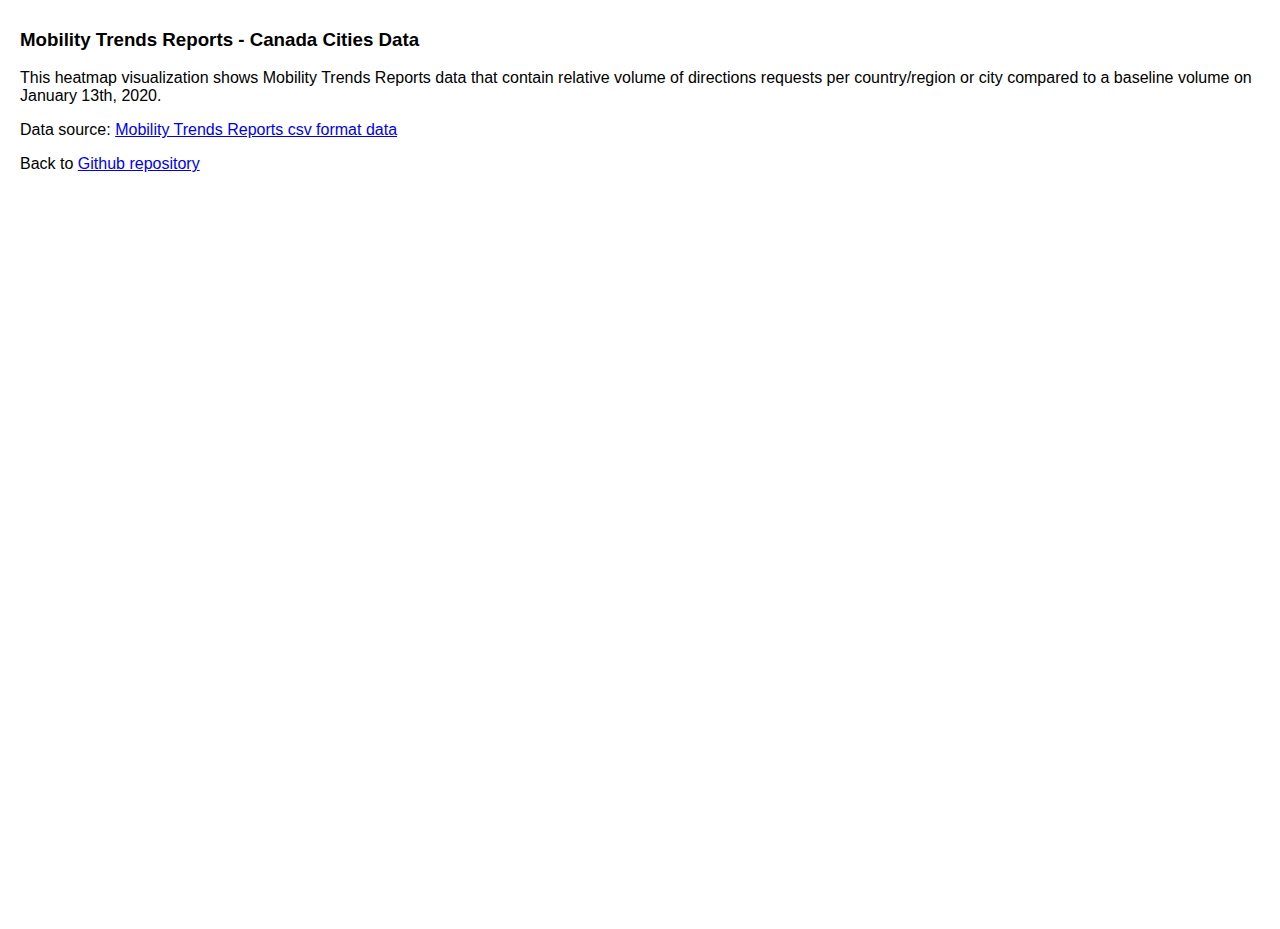
==== index.html @ 22628ae7 "initial commit" ====
<!DOCTYPE html>
<html>
<head>
    <title>Apple Mobility Data - Canada Cities</title>
    <meta charset="utf-8" />
    <meta name="viewport" content="width=device-width, initial-scale=1.0">
    <link rel="shortcut icon" type="image/x-icon" href="favicon.ico" />
    <script src="https://d3js.org/d3.v4.min.js"></script>
    <script src="https://d3js.org/d3-scale-chromatic.v1.min.js"></script>
    <script src="https://cdn.ons.gov.uk/vendor/pym/1.3.2/pym.min.js" type="text/javascript"></script>
    <script src="lib/simple-statistics.min.js"></script>
    <script src="lib/chroma.min.js"></script>
    <script src="lib/queue.js"></script>
    <script src="lib/modernizr.svg.min.js" type="text/javascript"></script>
    <link rel="stylesheet" type="text/css" href="site.css" />
</head>

<body>
    <div class="row">
        <div class="col-md-12">
            <h3>Mobility Trends Reports - Canada Cities Data</h3>
            <p id="header">This heatmap visualization shows Mobility Trends Reports data that contain relative volume of directions requests per country/region or city compared to a baseline volume on January 13th, 2020.</p>
            
            <p>Data source: <a href="https://www.apple.com/covid19/mobility/" target="blank">Mobility Trends Reports csv format data</a></p>

            <p>Back to <a href="https://github.com/sitrucp/canada_google_mobility_report_data">Github repository</a></p>

            <div id="tester"></div>
        </div>
    </div>
    <div class="heatmap">
        <div id="key"></div>
        <div id="charts"></div>
    </div>
</body>

<script>
var pymChild = null;
var graphic_data = [];

function drawGraphic() {
  var chartwidth = parseInt(d3.select("body").style("width"));
  legendformat = d3.format("." + dvc.essential.legenddecimals + "f");
  displayformat = d3.format("." + dvc.essential.displaydecimals + "f");

  canadianProv = dvc.essential.canadianProv;

  provinces = graphic_data.filter(function(d) {
    return canadianProv.contains(d.Prov);
  })

  //create custom sorting index as set by entry of provinces in the config
  sortObject={}
  for(i=0;i<canadianProv.length;i++){
    sortObject[canadianProv[i]]=i;
  }

  categorySort={}
  for(i=0;i<dvc.essential.categorySort.length;i++){
    categorySort[dvc.essential.categorySort[i]]=i;
  }

  provinces.sort(function(a,b){
    return categorySort[a.Category] - categorySort[b.Category]
  })
  provinces.sort(function(a,b){
    return sortObject[a.Prov] - sortObject[b.Prov]
  })

  nameCodeLookup={}
  for(i=0;i<provinces.length;i++){
    nameCodeLookup[provinces[i].Prov]=provinces[i].Prov
  }

  columnDates = Object.keys(graphic_data[0]).filter(function(d) {
    return /^[A-Z]/i.test(d) == false;
  });

  dates = columnDates.map(function(d) {
    return d3.timeParse(dvc.essential.timeParseFormat)(d);
  });

  nested = d3.nest()
    .key(function(d) {
      return d.Category
    })
    .key(function(d) {
      return d.Prov
    })
    .entries(provinces)

  if (chartwidth < dvc.optional.mobileBreakpoint) {
    var screenSize = "small";
  } else {
    var screenSize = "medium"
  }

  var margin = dvc.optional.margin[screenSize]
  // get height of each category from on
  var categoryHeight = dvc.essential.categoryHeight[screenSize]
  // set total svg height as the num categories * category height
  var height = categoryHeight * canadianProv.length
  var width = chartwidth - margin.left - margin.right;

  // data should be an array with an object where the key is the category name.
  // The value is an array of datapoints/objects with a date and magnitude.

  defineBreaks(provinces);
  setupScales();
  createKey();

  var x = d3.scaleTime()
    .domain(d3.extent(dates))
    .range([0, width])

  var svg = d3.select('div#charts')
    .selectAll('svg')
    .data(nested)
    .enter()
    .append('svg')
    .attr('width', width + margin.left + margin.right)
    .attr('height', height + margin.top + margin.bottom)
    .append('g')
    .attr('class', "group")
    .attr('transform', function(d, i) {
      return 'translate(' + margin.left + ',' + margin.top + ')'
    });

  svg.append('text')
    .text(function(d) {
      return d.key
    })
    .attr('y', -margin.top + 15)
    .attr('x', -margin.left)
    .attr('font-weight', 700)
    .style("font-size", "16px")
    .style("fill", "#323132");

  category = svg.selectAll('g.category')
    .data(function(d) {
      return d.values;
    })
    .enter()
    .append('g')
    .attr('class', "category")
    .attr('transform', function(d, i) {
      return 'translate(0,' + (i * categoryHeight + margin.top) + ')'
    });

  category.append('text')
    .text(function(d) {
      return nameCodeLookup[d.key]
    })
    .attr("x", -5)
    .attr('text-anchor', "end")

  blocks = category.selectAll('rect')
    .data(function(d) {
      return d.values.map(function(d) {
        var blank = []
        for (i = 0; i < columnDates.length; i++) {
          blank.push({
            "date": columnDates[i],
            "value": d[columnDates[i]]
          })
        }
        return blank;
      })[0]
    })
    .enter()
    .append('rect')
    .attr("x", function(d, i) {
      return x(d3.timeParse(dvc.essential.timeParseFormat)(d.date));
    })
    .attr('y', -15)
    .attr('height', 0.9 * categoryHeight)
    .attr("width", function() {
      return 0.95 * x.range()[1] / columnDates.length
    })
    .attr("fill", function(d) {
      return color(+d.value)
    })
    .on("mouseover", function(d) {
      setAxisVal(d.value)
    })
    .on("mouseout", function(d) {
      hideaxisVal();
    })

  function hideaxisVal() {
    d3.select("#currLine")
      .style("opacity", 0);

    d3.select("#currVal").text("")
      .style("opacity", 0);
  }

  function setAxisVal(value) {
    d3.select("#currLine")
      .style("opacity", function() {
        return 1;
      })
      .transition()
      .duration(400)
      .attr("x1", function() {
        return xkey(value);
      })
      .attr("x2", function() {

        return xkey(value);
      });


    d3.select("#currVal")
      .text(function() {
        return displayformat(value);
      })
      .style("opacity", 1)
      .transition()
      .duration(400)
      .attr("x", function() {
        return xkey(value);
      })
  }

  var xaxis = d3.axisBottom(x)
    .tickSize(3)
    .ticks(dvc.essential.tickNumber[screenSize])
  // .ticks(d3.timeDay.every(dvc.optional.tickDayInterval));

  d3.selectAll('path.domain')
    .style('opacity', 0);

  svg.append('g').attr("class", "axis").call(xaxis).attr('transform', "translate(" + (0.475 * x.range()[1] / columnDates.length) + "," + (canadianProv.length * categoryHeight + 3) + ")")

  // make a key

  function wrap(text, width) {
    text.each(function() {
      var text = d3.select(this),
        words = text.text().split(/\s+/).reverse(),
        word,
        line = [],
        lineNumber = 0,
        lineHeight = 1.1, // ems
        y = text.attr("y"),
        dy = parseFloat(text.attr("dy")),
        tspan = text.text(null).append("tspan").attr("x", 0).attr("y", y).attr("dy", dy + "em");
      while (word = words.pop()) {
        line.push(word);
        tspan.text(line.join(" "));
        if (tspan.node().getComputedTextLength() > width) {
          line.pop();
          tspan.text(line.join(" "));
          line = [word];
          tspan = text.append("tspan").attr("x", 0).attr("y", y).attr("dy", ++lineNumber * lineHeight + dy + "em").text(word);
        }
      }
    });
  } //end wrap function


  function defineBreaks(data) {
    //Flatten data values and work out breaks

    //If jenks or equal then flatten data so we can work out what the breaks need to be

    // Work out how many timepoints we have in our dataset; number of rows - area name & code // Look at linechart templates to see how?

    // parse data into columns
    if (dvc.essential.breaks == "jenks" || dvc.essential.breaks == "equal") {
      var values = [];
      allvalues = [];

      for (var column in columnDates) {
        values[columnDates[column]] = data.map(function(d) {
          return +d[columnDates[column]];
        }).filter(function(d) {
          return !isNaN(d);
        }).sort(d3.ascending);
        allvalues = allvalues.concat(values[columnDates[column]]);
      }
      allvalues.sort(d3.ascending);
    }


    if (dvc.essential.breaks == "jenks") {
      breaks = [];
      ss.ckmeans(allvalues, (dvc.essential.numberBreaks)).map(function(cluster, i) {
        if (i < dvc.essential.numberBreaks - 1) {
          breaks.push(cluster[0]);
        } else {
          breaks.push(cluster[0]);
          //if the last cluster take the last max value
          breaks.push(cluster[cluster.length - 1]);
        }
      });
    } else if (dvc.essential.breaks == "equal") {
      breaks = ss.equalIntervalBreaks(allvalues, dvc.essential.numberBreaks);
    } else {
      breaks = dvc.essential.breaks[0];
    }

    //round breaks to specified decimal places
    breaks = breaks.map(function(each_element) {
      return Number(each_element.toFixed(dvc.essential.legenddecimals));
    });

    //work out halfway point (for no data position)
    midpoint = breaks[0] + ((breaks[dvc.essential.numberBreaks] - breaks[0]) / 2);

  }

  function setupScales() {
    //set up d3 color scales
    //Load colours
    if (typeof dvc.essential.varcolour === 'string') {
      // colour = colorbrewer[dvc.varcolour][dvc.numberBreaks];
      colour = chroma.scale(dvc.essential.varcolour).colors(dvc.essential.numberBreaks);

    } else {
      colour = dvc.essential.varcolour;
    }

    //set up d3 color scales
    color = d3.scaleThreshold()
      .domain(breaks.slice(1))
      .range(colour.reverse());

  }


  function createKey() {
    var color = d3.scaleThreshold()
      .domain(breaks)
      .range(colour);

    keyheight = 65;

    keywidth = d3.select("#key").node().getBoundingClientRect().width;

    svgkey = d3.select("#key")
      .append("svg")
      .attr("id", "key")
      .attr("width", keywidth)
      .attr("height", keyheight);


    xkey = d3.scaleLinear()
      .domain([breaks[0], breaks[dvc.essential.numberBreaks]]) /*range for data*/
      .range([0, keywidth - 30]); /*range for pixels*/

    y = d3.scaleLinear()
      .domain([breaks[0], breaks[dvc.essential.numberBreaks]]) /*range for data*/
      .range([0, keywidth - 30]); /*range for pixels*/

    var xAxis = d3.axisBottom(xkey)
      .tickSize(15)
      .tickValues(color.domain())
      .tickFormat(legendformat);

    var g2 = svgkey.append("g").attr("id", "horiz")
      .attr("transform", "translate(15,30)");


    keyhor = d3.select("#horiz");

    g2.selectAll("rect")
      .data(color.range().map(function(d, i) {

        return {
          x0: i ? xkey(color.domain()[i + 1]) : xkey.range()[0],
          x1: i < color.domain().length ? xkey(color.domain()[i + 1]) : xkey.range()[1],
          z: d
        };
      }))
      .enter().append("rect")
      .attr("class", "blocks")
      .attr("height", 8)
      .attr("x", function(d) {
        return d.x0;
      })
      .attr("width", function(d) {
        return d.x1 - d.x0;
      })
      .style("opacity", 0.8)
      .style("fill", function(d) {
        return d.z;
      });


    g2.append("line")
      .attr("id", "currLine")
      .attr("x1", xkey(10))
      .attr("x2", xkey(10))
      .attr("y1", -10)
      .attr("y2", 8)
      .attr("stroke-width", "2px")
      .attr("stroke", "#000")
      .attr("opacity", 0);

    g2.append("text")
      .attr("id", "currVal")
      .attr("x", xkey(10))
      .attr("y", -15)
      .attr("fill", "#000")
      .attr('font-size',12)
      .text("");



    keyhor.selectAll("rect")
      .data(color.range().map(function(d, i) {
        return {
          x0: i ? xkey(color.domain()[i]) : xkey.range()[0],
          x1: i < color.domain().length ? xkey(color.domain()[i + 1]) : xkey.range()[1],
          z: d
        };
      }))
      .attr("x", function(d) {
        return d.x0;
      })
      .attr("width", function(d) {
        return d.x1 - d.x0;
      })
      .style("fill", function(d) {
        return d.z;
      });

    keyhor.call(xAxis).append("text")
      .attr("id", "caption")
      .attr("x", -63)
      .attr("y", -20)
      .text("");

    keyhor.append("rect")
      .attr("id", "keybar")
      .attr("width", 8)
      .attr("height", 0)
      .attr("transform", "translate(15,0)")
      .style("fill", "#ccc")
      .attr("x", xkey(0));

    d3.select("#key")
      .append("p")
      .attr("id", "keyunit")
      .style("margin-top", "-6px")
      .style("margin-left", "10px")
      .text(dvc.essential.varunit);
  } //end createkey


} // closes drawGraphic

if (Modernizr.svg) {
  d3.json("config.json", function(error, config) {
    dvc = config;

    d3.csv(dvc.essential.graphic_data_url, function(error, data) {

      graphic_data = data;

      pymChild = new pym.Child({
        renderCallback: drawGraphic
      });
    }) // close d3.csv
  })
} else {
  pymChild = new pym.Child();
  pymChild.sendHeight();
};

Array.prototype.contains = function(obj) {
  var i = this.length;
  while (i--) {
    if (this[i] === obj) {
      return true;
    }
  }
  return false;
}
</script>
</html>
---- site.css ----
#map {
    height:60%;
}

html, body {
    height: 100%;
    margin:10px;  
    font-family: Arial, Helvetica, sans-serif;
}

.heatmap {
    max-width: 700px;
}

  .graphic {
    font-family: "Open Sans", sans-serif;
    color: #333;
    fill: #333;
  }

  .hed {
    font-size: 24px;
    font-weight: bold;
    margin-bottom: 8px;
  }

  .dek {
    font-size: 16px;
    color: #555;
    margin-bottom: 15px;
  }

  .footnote {
    font-size: 14px;
    color: #555;
    margin-top: 10px;
  }

  .footnote a {
    color: #888;
    text-decoration: underline dashed;
  }

  .axis path{
    display: none;
  }

  .axis text,
  .divcolumn .title2 {
    fill: #4c4c4c;
    font-size: 12px;
  }

  .bar {
    fill: steelblue;
  }

  .column .bar--underlying {
    fill: #fff;
  }

  .label {
    font-size: 12px;
    fill: #4c4c4c;
  }

  .label--white {
    fill: #fff;
  }

  .title2 {
    -webkit-user-modify: read-write;
    -moz-user-modify: read-write;
    user-modify: read-write;
    overflow-wrap: break-word;
    -webkit-line-break: after-white-space;
    -moz-line-break: after-white-space;
  }

  .source {
    font-size: 16px;
    margin: 16px 0 8px 0;
    font-weight: 700;
    color:#323132;
  }

  g.tick text{
    font-size:12px;
    fill:#323132;
  }

  @media only screen and (max-width: 610px) {
    text,#keyunit{
      font-size:12px;
    }
  }

th {
    padding: 10px;
    font-weight: bold;
    text-align: left;
    border-bottom: 1px solid #ddd;
}

td {
    padding: 10px;
    text-align: left;
    border-bottom: 1px solid #ddd;
}

.infobox {
    padding: 6px 8px;
    font: 14px/16px Arial, Helvetica, sans-serif;
    background: white;
    background: rgba(255,255,255,0.8);
    box-shadow: 0 0 15px rgba(0,0,0,0.2);
    border-radius: 5px;
}

.infobox h4 {
    margin: 0 0 5px;
    color: #777;
}

.legend {
    line-height: 20px;
    color: #555;
}

.legend i {
    width: 18px;
    height: 18px;
    float: left;
    margin-right: 8px;
    opacity: 0.7;
}
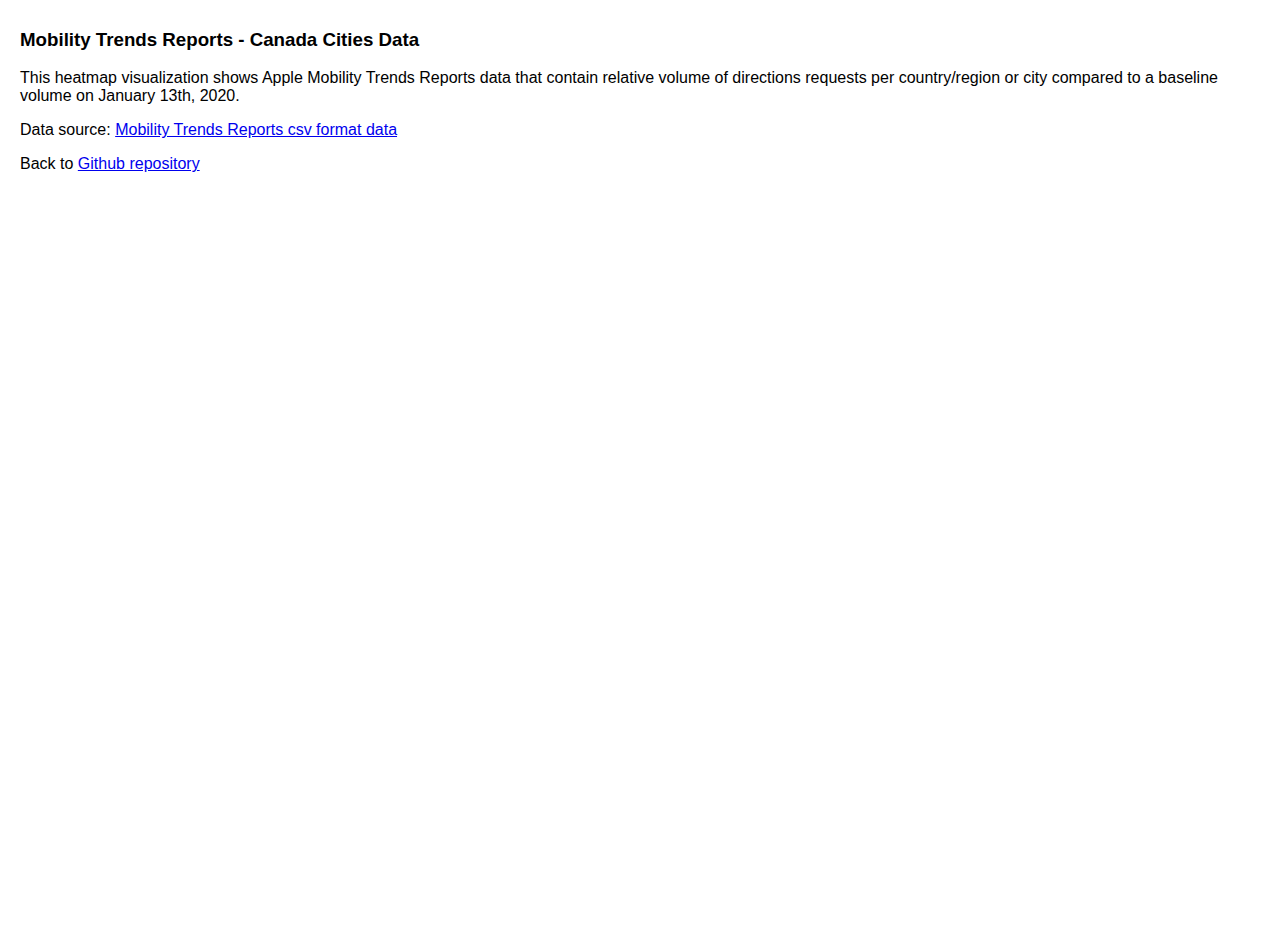
==== commit 753a70a2: "initial commit" ====
--- a/index.html
+++ b/index.html
@@ -20,11 +20,11 @@
     <div class="row">
         <div class="col-md-12">
             <h3>Mobility Trends Reports - Canada Cities Data</h3>
-            <p id="header">This heatmap visualization shows Mobility Trends Reports data that contain relative volume of directions requests per country/region or city compared to a baseline volume on January 13th, 2020.</p>
+            <p id="header">This heatmap visualization shows Apple Mobility Trends Reports data that contain relative volume of directions requests per country/region or city compared to a baseline volume on January 13th, 2020.</p>
             
             <p>Data source: <a href="https://www.apple.com/covid19/mobility/" target="blank">Mobility Trends Reports csv format data</a></p>
 
-            <p>Back to <a href="https://github.com/sitrucp/canada_google_mobility_report_data">Github repository</a></p>
+            <p>Back to <a href="https://github.com/sitrucp/covid_canada_apple_mobility">Github repository</a></p>
 
             <div id="tester"></div>
         </div>
@@ -44,16 +44,16 @@
   legendformat = d3.format("." + dvc.essential.legenddecimals + "f");
   displayformat = d3.format("." + dvc.essential.displaydecimals + "f");
 
-  canadianProv = dvc.essential.canadianProv;
-
-  provinces = graphic_data.filter(function(d) {
-    return canadianProv.contains(d.Prov);
+  canadianCities = dvc.essential.canadianCities;
+
+  cities = graphic_data.filter(function(d) {
+    return canadianCities.contains(d.City);
   })
 
-  //create custom sorting index as set by entry of provinces in the config
+  //create custom sorting index as set by entry of cities in the config
   sortObject={}
-  for(i=0;i<canadianProv.length;i++){
-    sortObject[canadianProv[i]]=i;
+  for(i=0;i<canadianCities.length;i++){
+    sortObject[canadianCities[i]]=i;
   }
 
   categorySort={}
@@ -61,16 +61,16 @@
     categorySort[dvc.essential.categorySort[i]]=i;
   }
 
-  provinces.sort(function(a,b){
+  cities.sort(function(a,b){
     return categorySort[a.Category] - categorySort[b.Category]
   })
-  provinces.sort(function(a,b){
-    return sortObject[a.Prov] - sortObject[b.Prov]
+  cities.sort(function(a,b){
+    return sortObject[a.City] - sortObject[b.City]
   })
 
   nameCodeLookup={}
-  for(i=0;i<provinces.length;i++){
-    nameCodeLookup[provinces[i].Prov]=provinces[i].Prov
+  for(i=0;i<cities.length;i++){
+    nameCodeLookup[cities[i].City]=cities[i].City
   }
 
   columnDates = Object.keys(graphic_data[0]).filter(function(d) {
@@ -86,9 +86,9 @@
       return d.Category
     })
     .key(function(d) {
-      return d.Prov
-    })
-    .entries(provinces)
+      return d.City
+    })
+    .entries(cities)
 
   if (chartwidth < dvc.optional.mobileBreakpoint) {
     var screenSize = "small";
@@ -100,13 +100,13 @@
   // get height of each category from on
   var categoryHeight = dvc.essential.categoryHeight[screenSize]
   // set total svg height as the num categories * category height
-  var height = categoryHeight * canadianProv.length
+  var height = categoryHeight * canadianCities.length
   var width = chartwidth - margin.left - margin.right;
 
   // data should be an array with an object where the key is the category name.
   // The value is an array of datapoints/objects with a date and magnitude.
 
-  defineBreaks(provinces);
+  defineBreaks(cities);
   setupScales();
   createKey();
 
@@ -232,7 +232,7 @@
   d3.selectAll('path.domain')
     .style('opacity', 0);
 
-  svg.append('g').attr("class", "axis").call(xaxis).attr('transform', "translate(" + (0.475 * x.range()[1] / columnDates.length) + "," + (canadianProv.length * categoryHeight + 3) + ")")
+  svg.append('g').attr("class", "axis").call(xaxis).attr('transform', "translate(" + (0.475 * x.range()[1] / columnDates.length) + "," + (canadianCities.length * categoryHeight + 3) + ")")
 
   // make a key
 
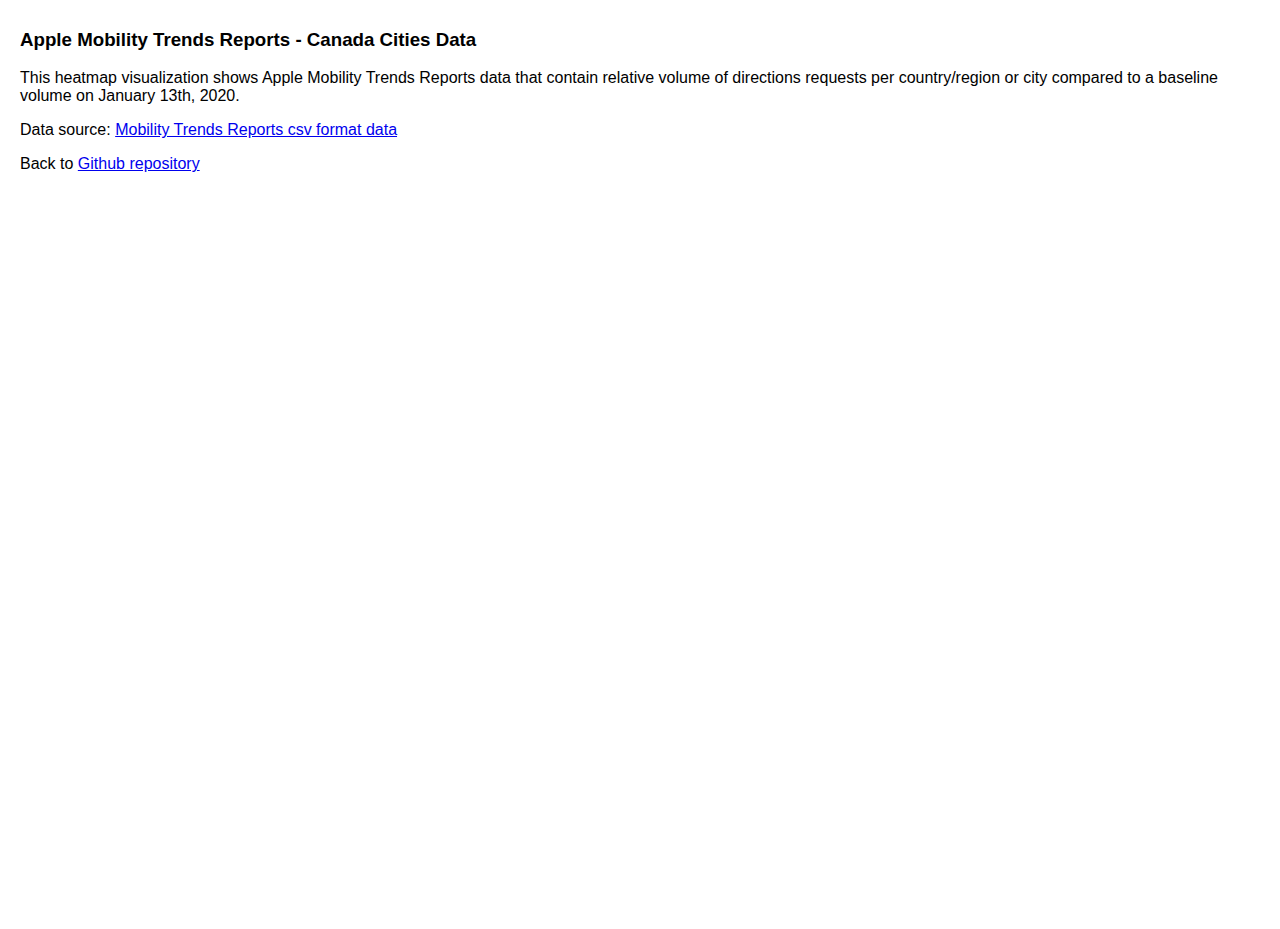
==== commit c94e9725: "initial commit" ====
--- a/index.html
+++ b/index.html
@@ -19,7 +19,7 @@
 <body>
     <div class="row">
         <div class="col-md-12">
-            <h3>Mobility Trends Reports - Canada Cities Data</h3>
+            <h3>Apple Mobility Trends Reports - Canada Cities Data</h3>
             <p id="header">This heatmap visualization shows Apple Mobility Trends Reports data that contain relative volume of directions requests per country/region or city compared to a baseline volume on January 13th, 2020.</p>
             
             <p>Data source: <a href="https://www.apple.com/covid19/mobility/" target="blank">Mobility Trends Reports csv format data</a></p>
@@ -44,16 +44,16 @@
   legendformat = d3.format("." + dvc.essential.legenddecimals + "f");
   displayformat = d3.format("." + dvc.essential.displaydecimals + "f");
 
-  canadianCities = dvc.essential.canadianCities;
+  canadianCity = dvc.essential.canadianCity;
 
   cities = graphic_data.filter(function(d) {
-    return canadianCities.contains(d.City);
+    return canadianCity.contains(d.Region);
   })
 
   //create custom sorting index as set by entry of cities in the config
   sortObject={}
-  for(i=0;i<canadianCities.length;i++){
-    sortObject[canadianCities[i]]=i;
+  for(i=0;i<canadianCity.length;i++){
+    sortObject[canadianCity[i]]=i;
   }
 
   categorySort={}
@@ -62,15 +62,16 @@
   }
 
   cities.sort(function(a,b){
-    return categorySort[a.Category] - categorySort[b.Category]
+    return categorySort[a.Transportation] - categorySort[b.Transportation]
   })
+  
   cities.sort(function(a,b){
-    return sortObject[a.City] - sortObject[b.City]
+    return sortObject[a.Region] - sortObject[b.Region]
   })
 
   nameCodeLookup={}
   for(i=0;i<cities.length;i++){
-    nameCodeLookup[cities[i].City]=cities[i].City
+    nameCodeLookup[cities[i].Region]=cities[i].Region
   }
 
   columnDates = Object.keys(graphic_data[0]).filter(function(d) {
@@ -83,10 +84,10 @@
 
   nested = d3.nest()
     .key(function(d) {
-      return d.Category
+      return d.Transportation
     })
     .key(function(d) {
-      return d.City
+      return d.Region
     })
     .entries(cities)
 
@@ -100,7 +101,7 @@
   // get height of each category from on
   var categoryHeight = dvc.essential.categoryHeight[screenSize]
   // set total svg height as the num categories * category height
-  var height = categoryHeight * canadianCities.length
+  var height = categoryHeight * canadianCity.length
   var width = chartwidth - margin.left - margin.right;
 
   // data should be an array with an object where the key is the category name.
@@ -232,7 +233,7 @@
   d3.selectAll('path.domain')
     .style('opacity', 0);
 
-  svg.append('g').attr("class", "axis").call(xaxis).attr('transform', "translate(" + (0.475 * x.range()[1] / columnDates.length) + "," + (canadianCities.length * categoryHeight + 3) + ")")
+  svg.append('g').attr("class", "axis").call(xaxis).attr('transform', "translate(" + (0.475 * x.range()[1] / columnDates.length) + "," + (canadianCity.length * categoryHeight + 3) + ")")
 
   // make a key
 
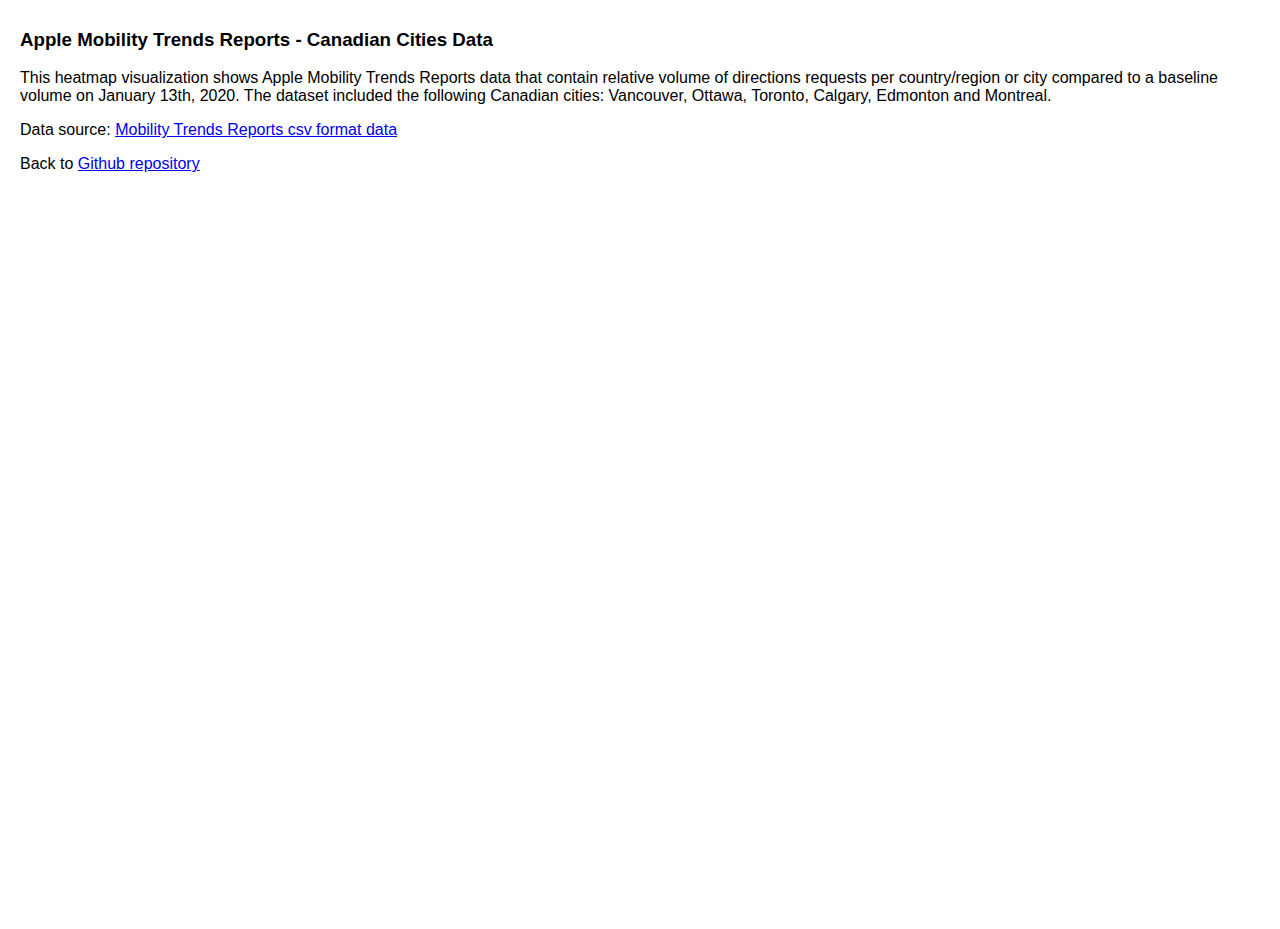
==== commit 846e1053: "update color scheme" ====
--- a/index.html
+++ b/index.html
@@ -2,7 +2,7 @@
 <!DOCTYPE html>
 <html>
 <head>
-    <title>Apple Mobility Data - Canada Cities</title>
+    <title>Apple Mobility Data - Canadian Cities</title>
     <meta charset="utf-8" />
     <meta name="viewport" content="width=device-width, initial-scale=1.0">
     <link rel="shortcut icon" type="image/x-icon" href="favicon.ico" />
@@ -19,8 +19,8 @@
 <body>
     <div class="row">
         <div class="col-md-12">
-            <h3>Apple Mobility Trends Reports - Canada Cities Data</h3>
-            <p id="header">This heatmap visualization shows Apple Mobility Trends Reports data that contain relative volume of directions requests per country/region or city compared to a baseline volume on January 13th, 2020.</p>
+            <h3>Apple Mobility Trends Reports - Canadian Cities Data</h3>
+            <p id="header">This heatmap visualization shows Apple Mobility Trends Reports data that contain relative volume of directions requests per country/region or city compared to a baseline volume on January 13th, 2020. The dataset included the following Canadian cities: Vancouver, Ottawa, Toronto, Calgary, Edmonton and Montreal.</p>
             
             <p>Data source: <a href="https://www.apple.com/covid19/mobility/" target="blank">Mobility Trends Reports csv format data</a></p>
 
@@ -30,7 +30,7 @@
         </div>
     </div>
     <div class="heatmap">
-        <div id="key"></div>
+        <div id="legend"></div>
         <div id="charts"></div>
     </div>
 </body>
@@ -339,11 +339,11 @@
 
     keyheight = 65;
 
-    keywidth = d3.select("#key").node().getBoundingClientRect().width;
-
-    svgkey = d3.select("#key")
+    keywidth = d3.select("#legend").node().getBoundingClientRect().width;
+
+    svgkey = d3.select("#legend")
       .append("svg")
-      .attr("id", "key")
+      .attr("id", "legend")
       .attr("width", keywidth)
       .attr("height", keyheight);
 
@@ -363,7 +363,6 @@
 
     var g2 = svgkey.append("g").attr("id", "horiz")
       .attr("transform", "translate(15,30)");
-
 
     keyhor = d3.select("#horiz");
 
@@ -390,7 +389,6 @@
         return d.z;
       });
 
-
     g2.append("line")
       .attr("id", "currLine")
       .attr("x1", xkey(10))
@@ -408,8 +406,6 @@
       .attr("fill", "#000")
       .attr('font-size',12)
       .text("");
-
-
 
     keyhor.selectAll("rect")
       .data(color.range().map(function(d, i) {
@@ -443,7 +439,7 @@
       .style("fill", "#ccc")
       .attr("x", xkey(0));
 
-    d3.select("#key")
+    d3.select("#legend")
       .append("p")
       .attr("id", "keyunit")
       .style("margin-top", "-6px")
--- a/site.css
+++ b/site.css
@@ -123,17 +123,3 @@
     color: #777;
 }
 
-.legend {
-    line-height: 20px;
-    color: #555;
-}
-
-.legend i {
-    width: 18px;
-    height: 18px;
-    float: left;
-    margin-right: 8px;
-    opacity: 0.7;
-}
-
-
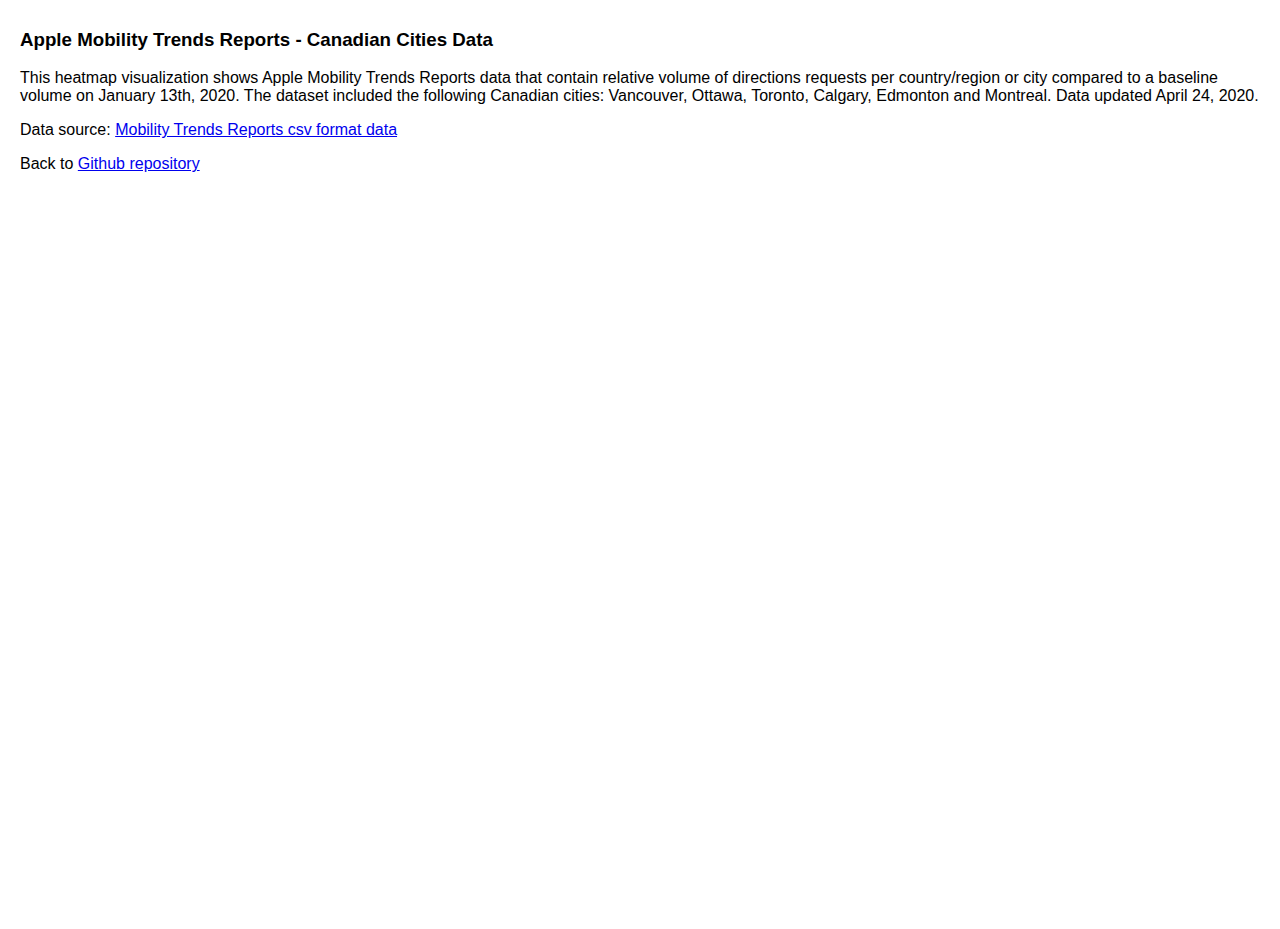
==== commit d2607454: "updated mobility data" ====
--- a/index.html
+++ b/index.html
@@ -20,7 +20,7 @@
     <div class="row">
         <div class="col-md-12">
             <h3>Apple Mobility Trends Reports - Canadian Cities Data</h3>
-            <p id="header">This heatmap visualization shows Apple Mobility Trends Reports data that contain relative volume of directions requests per country/region or city compared to a baseline volume on January 13th, 2020. The dataset included the following Canadian cities: Vancouver, Ottawa, Toronto, Calgary, Edmonton and Montreal.</p>
+            <p id="header">This heatmap visualization shows Apple Mobility Trends Reports data that contain relative volume of directions requests per country/region or city compared to a baseline volume on January 13th, 2020. The dataset included the following Canadian cities: Vancouver, Ottawa, Toronto, Calgary, Edmonton and Montreal. Data updated April 24, 2020.</p>
             
             <p>Data source: <a href="https://www.apple.com/covid19/mobility/" target="blank">Mobility Trends Reports csv format data</a></p>
 
@@ -447,17 +447,14 @@
       .text(dvc.essential.varunit);
   } //end createkey
 
-
 } // closes drawGraphic
 
+// could use D3 Reshape to shift date cols to rows? Going from wide to long format.
 if (Modernizr.svg) {
   d3.json("config.json", function(error, config) {
     dvc = config;
-
     d3.csv(dvc.essential.graphic_data_url, function(error, data) {
-
       graphic_data = data;
-
       pymChild = new pym.Child({
         renderCallback: drawGraphic
       });
